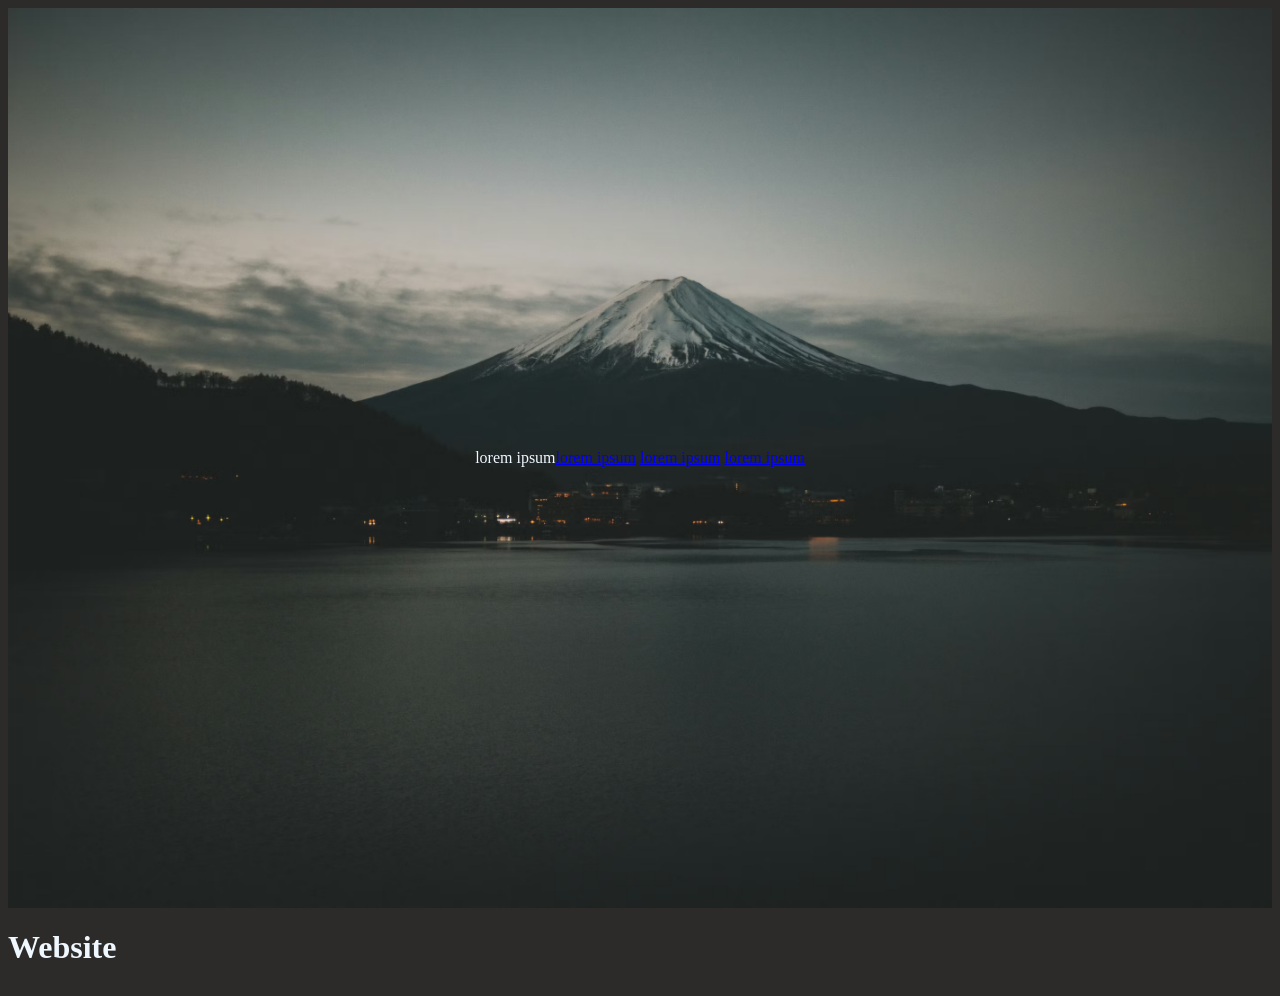
==== indexs.html @ 794d1484 "added img fixing header" ====
<!DOCTYPE html>
<html lang="en">

<head>
    <meta charset="UTF-8">
    <meta name="viewport" content="width=device-width, initial-scale=1.0">
    <title>Home</title>
    <link rel="stylesheet" href="styles.css">
</head>

<body>
    <div class="h-page">
        <div class="img1">
            <header>
                <div> lorem ipsum</div>
                <nav>
                    <a href="£">lorem ipsum</a>
                    <a href="£">lorem ipsum</a>
                    <a href="£">lorem ipsum</a>
                </nav>
            </header>
        </div>
        <main>
            <h1> Website</h1>

        </main>
</body>

</html>
---- styles.css ----
body {
    background-color: rgb(44, 43, 41);
}

.h-page {
    display: flex;
    flex-direction: column;
    /*justify-content: space-between;*/
    min-height: 100vh;
    color: aliceblue;
}

header {
    display: flex;
    justify-content: space-between;
    text-decoration: none;
}

.img1 {
    background-image: url(Background\ Img.avif);
    width: 100%;
    min-height: 100vh;
    background-size: cover;
    display: flex;
    justify-content: center;
    align-items: center;
}
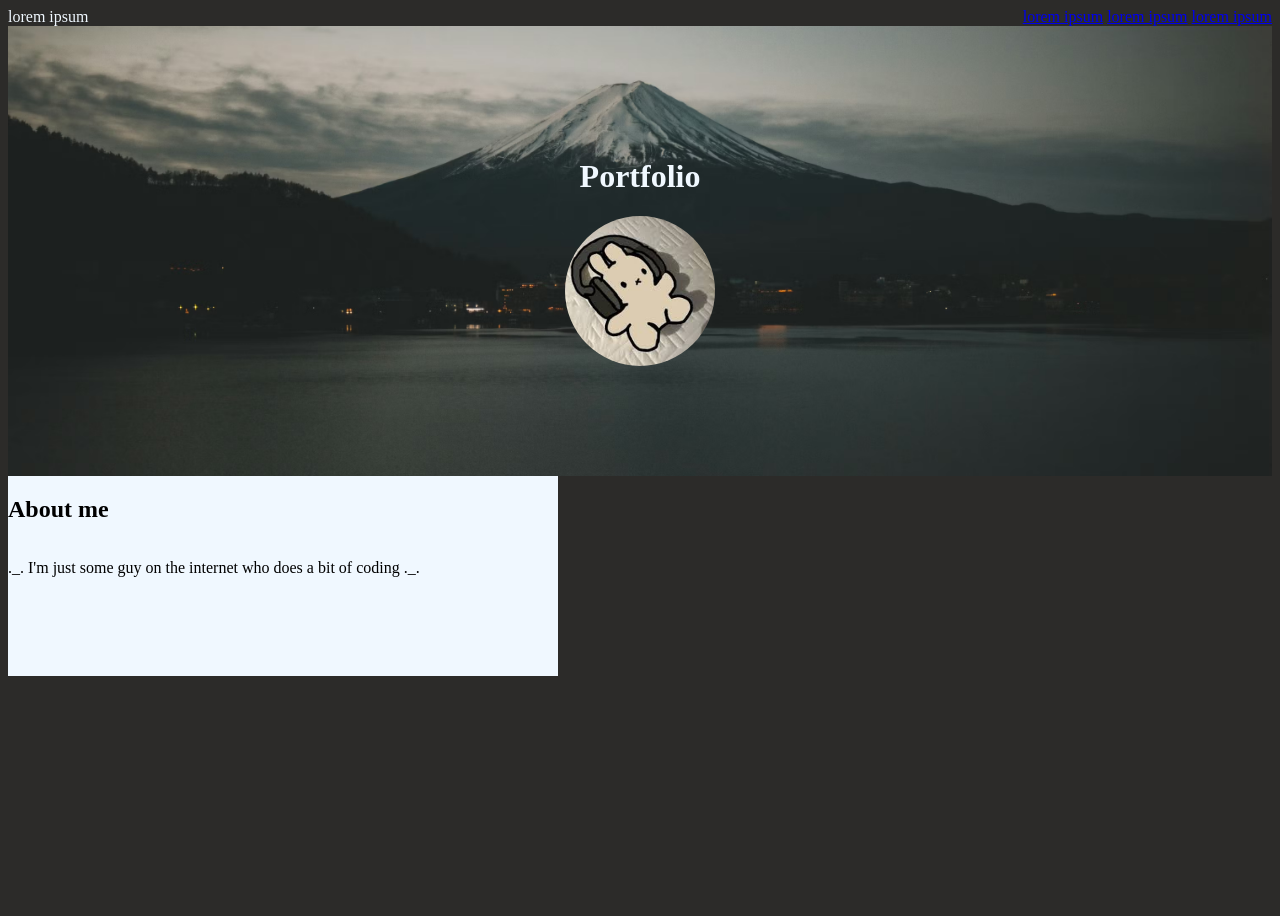
==== commit 452b6897: "Fixed title img and start on the about me" ====
--- a/indexs.html
+++ b/indexs.html
@@ -10,19 +10,25 @@
 
 <body>
     <div class="h-page">
-        <div class="img1">
-            <header>
-                <div> lorem ipsum</div>
-                <nav>
-                    <a href="£">lorem ipsum</a>
-                    <a href="£">lorem ipsum</a>
-                    <a href="£">lorem ipsum</a>
-                </nav>
-            </header>
-        </div>
+        <header>
+            <div> lorem ipsum</div>
+            <nav class="remove links">
+                <a href="£">lorem ipsum</a>
+                <a href="£">lorem ipsum</a>
+                <a href="£">lorem ipsum</a>
+            </nav>
+        </header>
         <main>
-            <h1> Website</h1>
-
+            <div class="img1">
+                <h1> Portfolio</h1>
+                <img class="pfp" src="pfp.jpg" alt="Ice1345 profile picture">
+            </div>
+            <!-- put more in the about me later-->
+            <div class="about-me">
+                <h2> About me</h2>
+                <p> ._. I'm just some guy on the internet who does a bit of coding ._.</p>
+                <img src="" alt="">
+            </div>
         </main>
 </body>
 
--- a/styles.css
+++ b/styles.css
@@ -1,3 +1,4 @@
+/* FIgure out font soon*/
 body {
     background-color: rgb(44, 43, 41);
 }
@@ -8,6 +9,7 @@
     /*justify-content: space-between;*/
     min-height: 100vh;
     color: aliceblue;
+    flex-wrap: wrap;
 }
 
 header {
@@ -19,9 +21,29 @@
 .img1 {
     background-image: url(Background\ Img.avif);
     width: 100%;
-    min-height: 100vh;
+    min-height: 50vh;
     background-size: cover;
     display: flex;
+    background-position: center;
+    align-items: center;
     justify-content: center;
-    align-items: center;
+    flex-direction: column;
+}
+
+.pfp {
+    border-radius: 50%;
+    width: 150px;
+    height: 150px;
+    display: flex;
+}
+
+/* change colours later just need to see how big the box is */
+/* how does borders work ):*/
+.about-me {
+    display: flex;
+    flex-direction: column;
+    background-color: aliceblue;
+    width: 550px;
+    height: 200px;
+    color: black;
 }
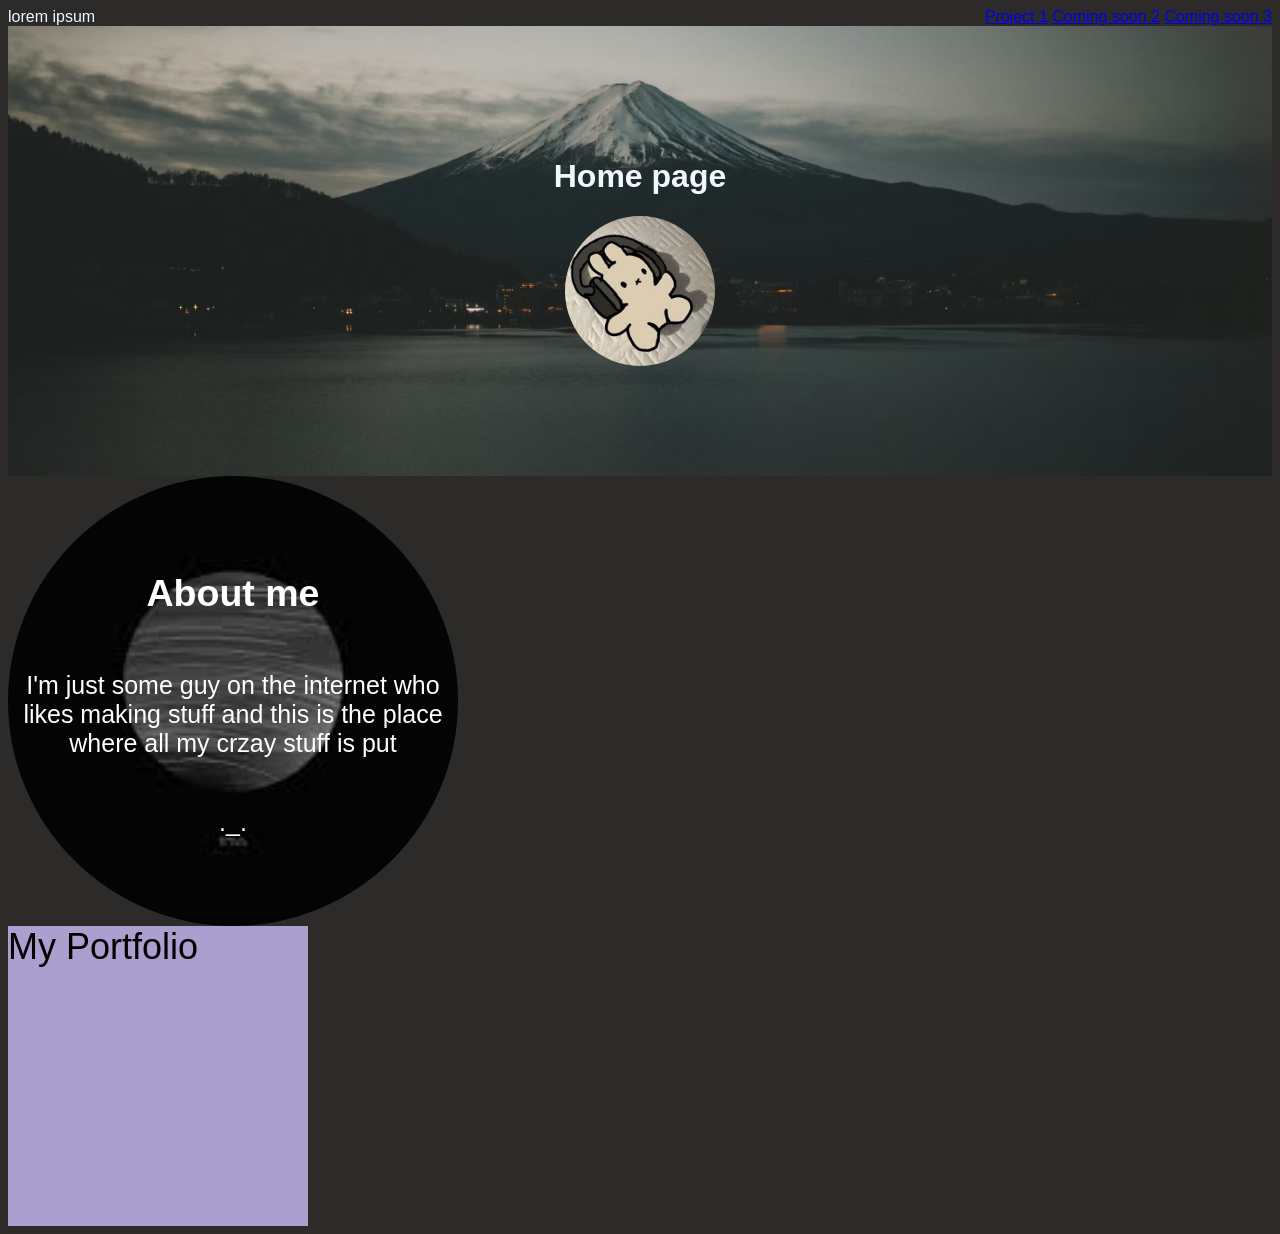
==== commit df0e5af5: "finalising the format of home page  and header" ====
--- a/indexs.html
+++ b/indexs.html
@@ -12,22 +12,29 @@
     <div class="h-page">
         <header>
             <div> lorem ipsum</div>
-            <nav class="remove links">
-                <a href="£">lorem ipsum</a>
-                <a href="£">lorem ipsum</a>
-                <a href="£">lorem ipsum</a>
+            <nav class="links-projects">
+                <a href="p1-website.html">Project 1</a>
+                <a href="£">Coming soon 2</a>
+                <a href="£">Coming soon 3</a>
             </nav>
         </header>
         <main>
             <div class="img1">
-                <h1> Portfolio</h1>
+                <h1> Home page</h1>
                 <img class="pfp" src="pfp.jpg" alt="Ice1345 profile picture">
             </div>
+
             <!-- put more in the about me later-->
             <div class="about-me">
                 <h2> About me</h2>
-                <p> ._. I'm just some guy on the internet who does a bit of coding ._.</p>
-                <img src="" alt="">
+                <p> I'm just some guy on the internet who likes making stuff and this is the place where all my crzay
+                    stuff is put </p>
+                <div class="face">
+                    <p> ._.</p>
+                </div>
+            </div>
+            <div class="more">
+                <div class="Project-1"> My Portfolio </div>
             </div>
         </main>
 </body>
--- a/styles.css
+++ b/styles.css
@@ -6,12 +6,13 @@
 .h-page {
     display: flex;
     flex-direction: column;
-    /*justify-content: space-between;*/
     min-height: 100vh;
     color: aliceblue;
     flex-wrap: wrap;
+    font-family: 'Montserrat', sans-serif;
 }
 
+/* ask about links not being able to be formated*/
 header {
     display: flex;
     justify-content: space-between;
@@ -37,13 +38,37 @@
     display: flex;
 }
 
-/* change colours later just need to see how big the box is */
-/* how does borders work ):*/
+/* find diffrent typography and img */
 .about-me {
+    background-image: url(idk.jpg);
     display: flex;
     flex-direction: column;
-    background-color: aliceblue;
-    width: 550px;
-    height: 200px;
+    background-color: rgb(20, 57, 89);
+    width: 50vh;
+    height: 50vh;
+    color: rgb(255, 255, 255);
+    border-radius: 999px;
+    background-size: cover;
+    display: flex;
+    background-position: center;
+    align-items: center;
+    justify-content: center;
+    flex-direction: column;
+    text-align: center;
+    font-size: 25px;
+}
+
+/* move this next to the about me */
+/* it will go text img of the portfolio */
+.more {
+    display: flex;
+    flex-direction: row;
+}
+
+.Project-1 {
+    width: 300px;
+    height: 300px;
+    background-color: rgb(170, 159, 207);
+    font-size: 36px;
     color: black;
 }
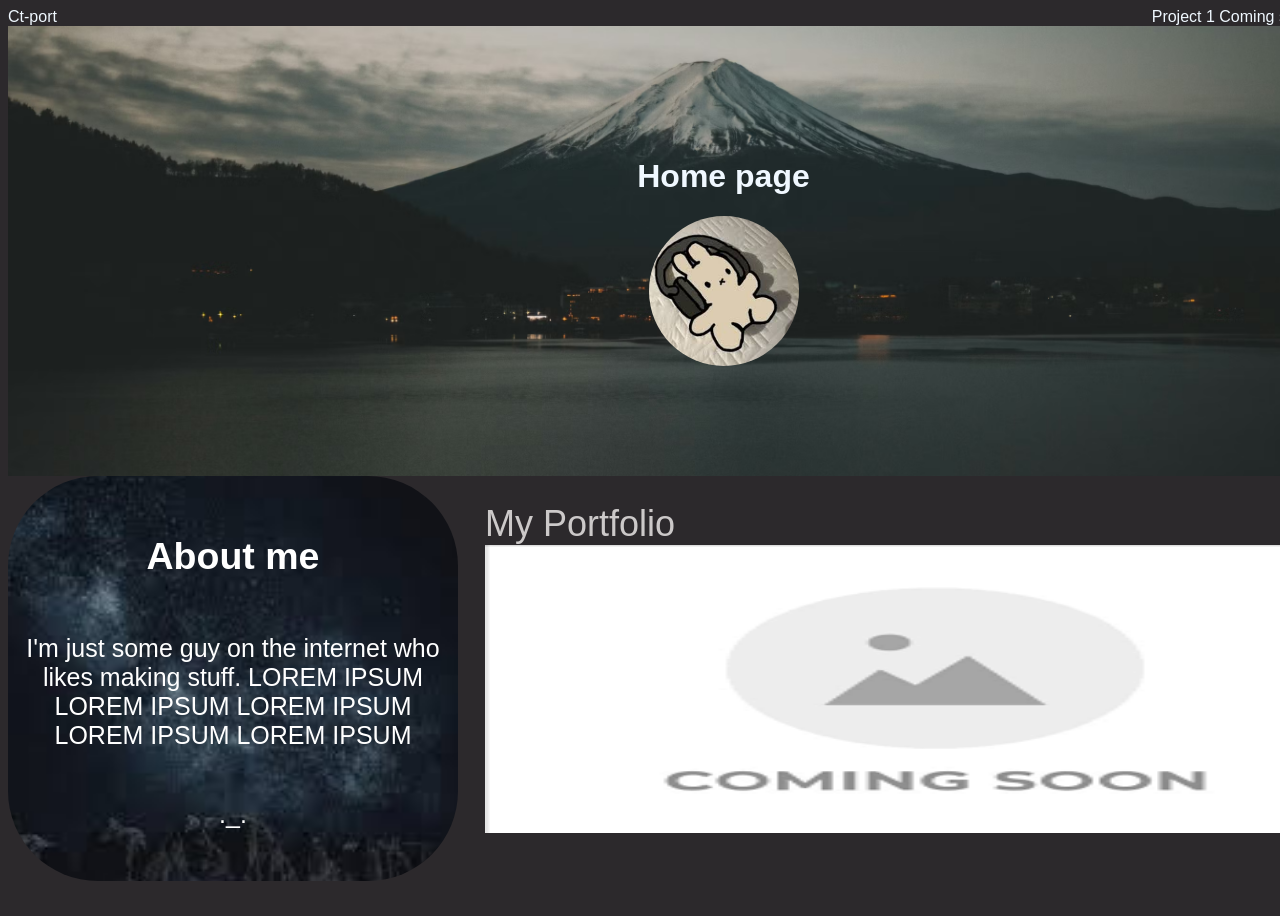
==== commit b344bcde: "Fixed formatting of home page" ====
--- a/indexs.html
+++ b/indexs.html
@@ -11,7 +11,7 @@
 <body>
     <div class="h-page">
         <header>
-            <div> lorem ipsum</div>
+            <div> Ct-port</div>
             <nav class="links-projects">
                 <a href="p1-website.html">Project 1</a>
                 <a href="£">Coming soon 2</a>
@@ -24,17 +24,21 @@
                 <img class="pfp" src="pfp.jpg" alt="Ice1345 profile picture">
             </div>
 
-            <!-- put more in the about me later-->
-            <div class="about-me">
-                <h2> About me</h2>
-                <p> I'm just some guy on the internet who likes making stuff and this is the place where all my crzay
-                    stuff is put </p>
-                <div class="face">
-                    <p> ._.</p>
+            <div class="flex-format">
+                <!-- put more in the about me later-->
+                <div class="about-me">
+                    <h2> About me</h2>
+                    <p> I'm just some guy on the internet who likes making stuff. LOREM IPSUM LOREM IPSUM LOREM IPSUM
+                        LOREM IPSUM LOREM IPSUM</p>
+                    <div class="face">
+                        <p> ._.</p>
+                    </div>
                 </div>
-            </div>
-            <div class="more">
-                <div class="Project-1"> My Portfolio </div>
+                <div class="more">
+                    <div class="Project-1"> My Portfolio
+                        <a href="p1-website.html"><img class="port-img" src="placeholder.png" alt="Portfolio "></a>
+                    </div>
+                </div>
             </div>
         </main>
 </body>
--- a/styles.css
+++ b/styles.css
@@ -1,6 +1,6 @@
 /* FIgure out font soon*/
 body {
-    background-color: rgb(44, 43, 41);
+    background-color: rgb(44, 41, 44);
 }
 
 .h-page {
@@ -16,7 +16,6 @@
 header {
     display: flex;
     justify-content: space-between;
-    text-decoration: none;
 }
 
 .img1 {
@@ -29,6 +28,7 @@
     align-items: center;
     justify-content: center;
     flex-direction: column;
+
 }
 
 .pfp {
@@ -40,35 +40,53 @@
 
 /* find diffrent typography and img */
 .about-me {
-    background-image: url(idk.jpg);
+    background-image: url(ct-img1.jpg);
     display: flex;
     flex-direction: column;
     background-color: rgb(20, 57, 89);
     width: 50vh;
-    height: 50vh;
+    height: 45vh;
     color: rgb(255, 255, 255);
-    border-radius: 999px;
+    border-radius: 90px;
     background-size: cover;
     display: flex;
     background-position: center;
-    align-items: center;
     justify-content: center;
     flex-direction: column;
     text-align: center;
     font-size: 25px;
+    padding: AUTO;
+    margin-top: auto;
+    margin-bottom: auto;
 }
 
 /* move this next to the about me */
 /* it will go text img of the portfolio */
 .more {
-    display: flex;
-    flex-direction: row;
+    align-self: center;
 }
 
+/*  move project 1 over*/
 .Project-1 {
-    width: 300px;
-    height: 300px;
-    background-color: rgb(170, 159, 207);
+    width: 103vh;
+    height: 39vh;
+    border-radius: 90px;
     font-size: 36px;
-    color: black;
+    color: rgb(204, 201, 201);
+    padding: 3vh;
+}
+
+.flex-format {
+    display: flex;
+    gap: 5vp;
+}
+
+.links-projects a {
+    text-decoration: none;
+    color: aliceblue;
+}
+
+.port-img {
+    width: 100vh;
+    height: 32vh;
 }
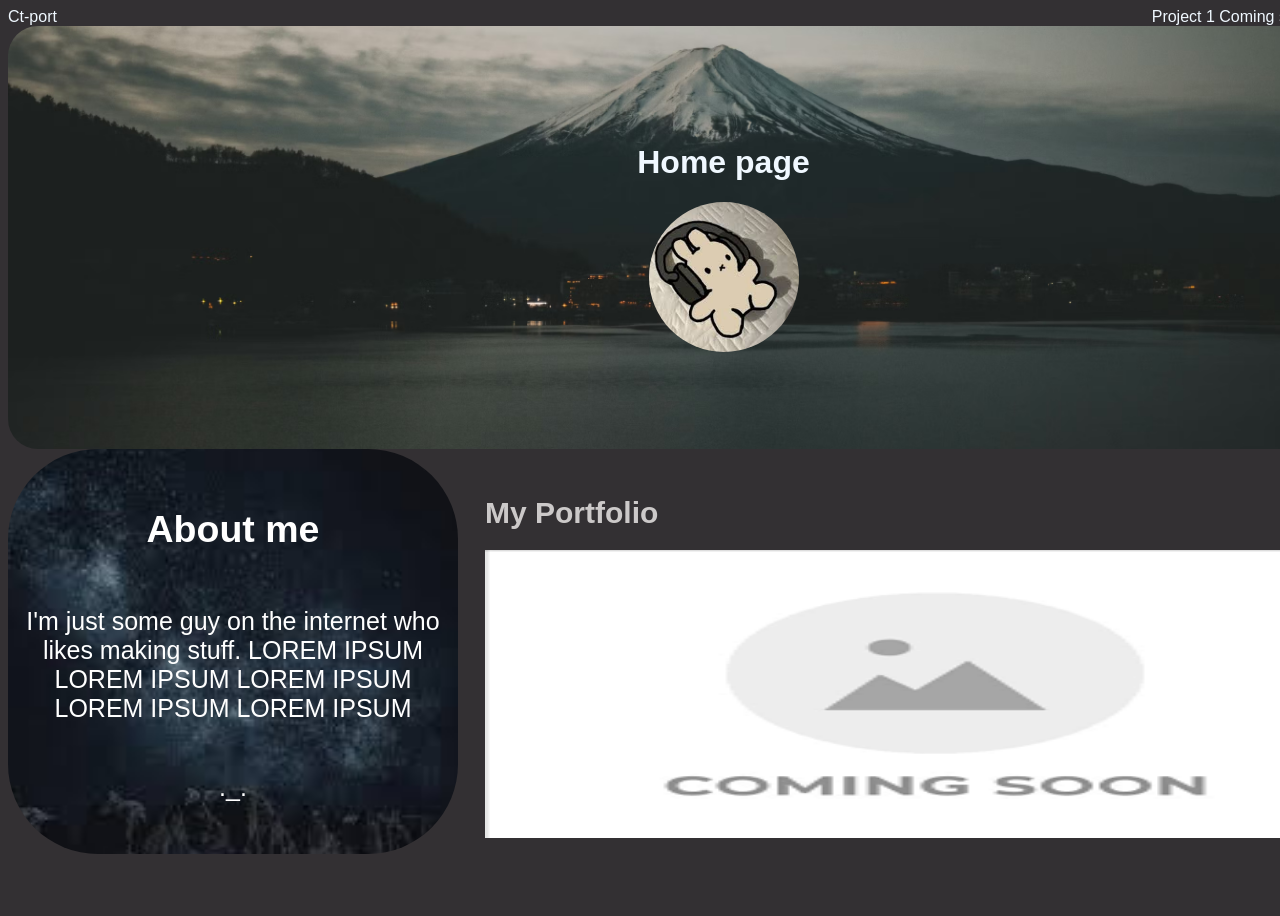
==== commit ec28871b: "Begining of second page" ====
--- a/indexs.html
+++ b/indexs.html
@@ -19,7 +19,7 @@
             </nav>
         </header>
         <main>
-            <div class="img1">
+            <div class="back-img1">
                 <h1> Home page</h1>
                 <img class="pfp" src="pfp.jpg" alt="Ice1345 profile picture">
             </div>
@@ -35,7 +35,9 @@
                     </div>
                 </div>
                 <div class="more">
-                    <div class="Project-1"> My Portfolio
+                    <div class="Project-1">
+                        <!-- make link to p1-->
+                        <h1>My Portfolio</h1>
                         <a href="p1-website.html"><img class="port-img" src="placeholder.png" alt="Portfolio "></a>
                     </div>
                 </div>
--- a/styles.css
+++ b/styles.css
@@ -1,6 +1,11 @@
-/* FIgure out font soon*/
+/* 
+Home css 6 - 96
+Project 1 css line 98 
+*/
+
 body {
-    background-color: rgb(44, 41, 44);
+    background-color: rgb(51, 48, 51);
+    font-family: 'Montserrat', sans-serif;
 }
 
 .h-page {
@@ -12,22 +17,22 @@
     font-family: 'Montserrat', sans-serif;
 }
 
-/* ask about links not being able to be formated*/
 header {
     display: flex;
     justify-content: space-between;
 }
 
-.img1 {
+.back-img1 {
     background-image: url(Background\ Img.avif);
     width: 100%;
-    min-height: 50vh;
+    min-height: 47vh;
     background-size: cover;
     display: flex;
     background-position: center;
     align-items: center;
     justify-content: center;
     flex-direction: column;
+    border-radius: 30px;
 
 }
 
@@ -42,22 +47,17 @@
 .about-me {
     background-image: url(ct-img1.jpg);
     display: flex;
-    flex-direction: column;
     background-color: rgb(20, 57, 89);
     width: 50vh;
     height: 45vh;
     color: rgb(255, 255, 255);
     border-radius: 90px;
     background-size: cover;
-    display: flex;
     background-position: center;
     justify-content: center;
     flex-direction: column;
     text-align: center;
     font-size: 25px;
-    padding: AUTO;
-    margin-top: auto;
-    margin-bottom: auto;
 }
 
 /* move this next to the about me */
@@ -74,6 +74,7 @@
     font-size: 36px;
     color: rgb(204, 201, 201);
     padding: 3vh;
+    font-size: 15px;
 }
 
 .flex-format {
@@ -89,4 +90,44 @@
 .port-img {
     width: 100vh;
     height: 32vh;
+}
+
+/* Project 1 beging */
+.h-page2 {
+    display: flex;
+    flex-direction: column;
+    min-height: 100vh;
+    flex-wrap: wrap;
+    font-family: 'Montserrat', sans-serif;
+    color: aliceblue;
+}
+
+.back-img2 {
+    background-image: url(background-img2.jpg);
+    width: 40%;
+    min-height: 47vh;
+    display: flex;
+    background-position: center;
+    align-items: center;
+    justify-content: center;
+    flex-direction: column;
+    border-radius: 30px;
+    background-size: cover;
+}
+
+.pfp-2 {
+    border-radius: 50%;
+    width: 120px;
+    height: 120px;
+    display: flex;
+}
+
+.Reflection {
+    width: 103vh;
+    height: 39vh;
+    border-radius: 90px;
+    font-size: 36px;
+    color: rgb(204, 201, 201);
+    padding: 3vh;
+    font-size: 15px;
 }
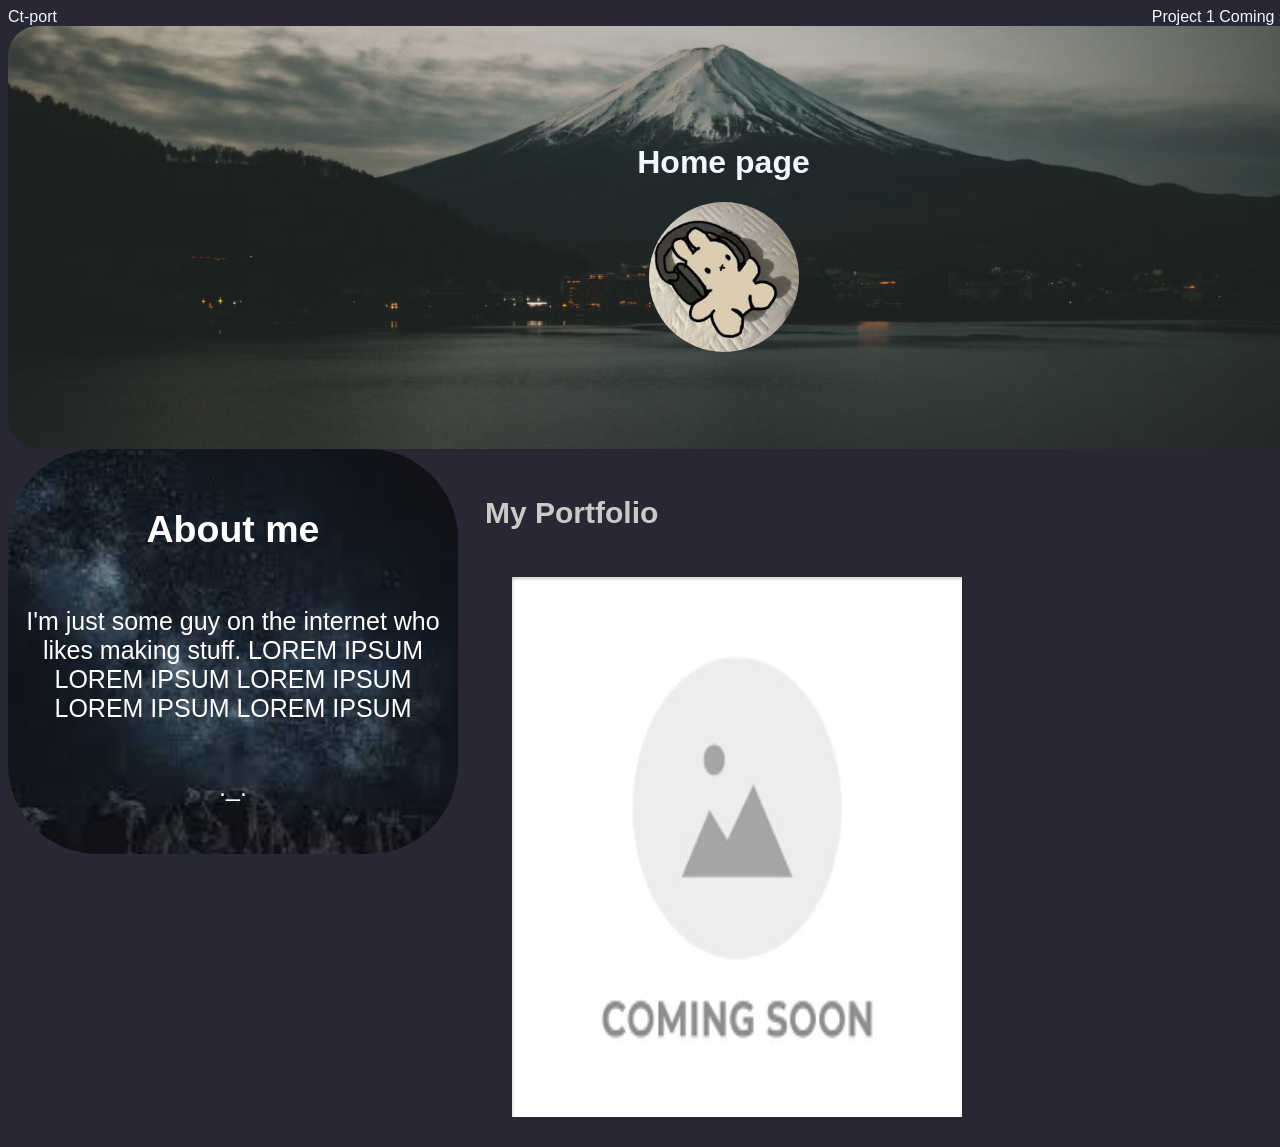
==== commit 33b8c6ee: "Completion of Layout 1 of portfolio" ====
--- a/indexs.html
+++ b/indexs.html
@@ -38,7 +38,7 @@
                     <div class="Project-1">
                         <!-- make link to p1-->
                         <h1>My Portfolio</h1>
-                        <a href="p1-website.html"><img class="port-img" src="placeholder.png" alt="Portfolio "></a>
+                        <a href="p1-website.html"><img class="port-img-p1" src="placeholder.png" alt="Portfolio "></a>
                     </div>
                 </div>
             </div>
--- a/styles.css
+++ b/styles.css
@@ -4,10 +4,16 @@
 */
 
 body {
-    background-color: rgb(51, 48, 51);
+    background-color: rgb(41, 39, 51);
     font-family: 'Montserrat', sans-serif;
 }
 
+header {
+    display: flex;
+    justify-content: space-between;
+}
+
+/* same for everything above  */
 .h-page {
     display: flex;
     flex-direction: column;
@@ -15,11 +21,6 @@
     color: aliceblue;
     flex-wrap: wrap;
     font-family: 'Montserrat', sans-serif;
-}
-
-header {
-    display: flex;
-    justify-content: space-between;
 }
 
 .back-img1 {
@@ -60,8 +61,6 @@
     font-size: 25px;
 }
 
-/* move this next to the about me */
-/* it will go text img of the portfolio */
 .more {
     align-self: center;
 }
@@ -93,6 +92,12 @@
 }
 
 /* Project 1 beging */
+.flex-format1 {
+    display: flex;
+    gap: 5vp;
+    flex-wrap: wrap;
+}
+
 .h-page2 {
     display: flex;
     flex-direction: column;
@@ -104,8 +109,8 @@
 
 .back-img2 {
     background-image: url(background-img2.jpg);
-    width: 40%;
-    min-height: 47vh;
+    width: 35%;
+    min-height: 45vh;
     display: flex;
     background-position: center;
     align-items: center;
@@ -130,4 +135,45 @@
     color: rgb(204, 201, 201);
     padding: 3vh;
     font-size: 15px;
+    flex-direction: row;
+}
+
+/* change formating for and move headings to middle of picture of coming soon */
+.Project-2-port1 {
+    width: 50%;
+    height: 39vh;
+    border-radius: 90px;
+    font-size: 36px;
+    color: rgb(204, 201, 201);
+    font-size: 15px;
+}
+
+.port-img-p1 {
+    width: 50vh;
+    height: 60vh;
+    padding: 3vh;
+}
+
+.Project-3-port1 {
+    width: 50%;
+    height: 39vh;
+    border-radius: 90px;
+    font-size: 36px;
+    color: rgb(204, 201, 201);
+    font-size: 15px;
+
+}
+
+.Project-4-port1 {
+    width: 50%;
+    height: 39vh;
+    border-radius: 90px;
+    font-size: 36px;
+    color: rgb(204, 201, 201);
+    font-size: 15px;
+}
+
+.flexfix1 {
+    flex-direction: row;
+    display: flex;
 }
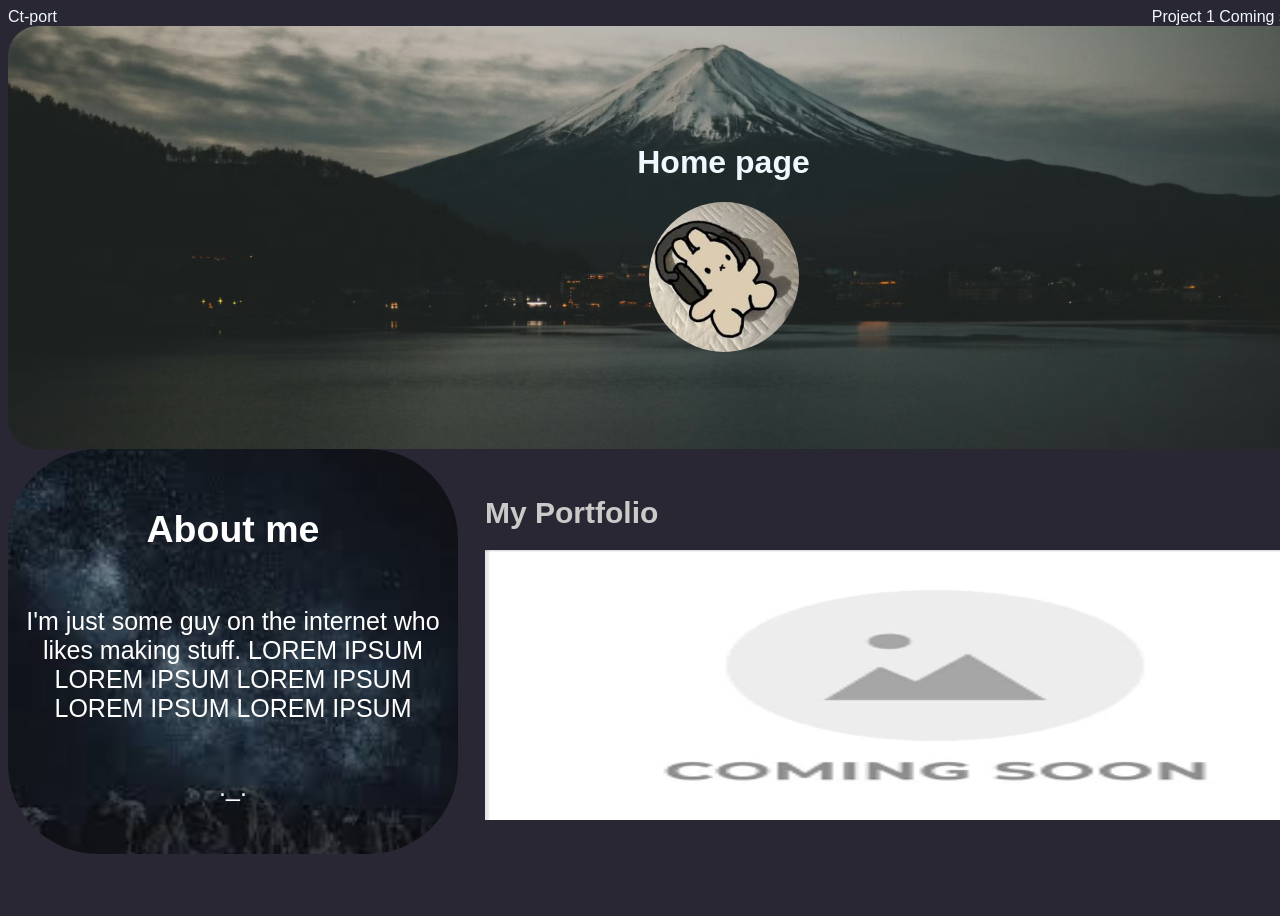
==== commit 18f8cc42: "hot fix to preview on home" ====
--- a/indexs.html
+++ b/indexs.html
@@ -38,7 +38,7 @@
                     <div class="Project-1">
                         <!-- make link to p1-->
                         <h1>My Portfolio</h1>
-                        <a href="p1-website.html"><img class="port-img-p1" src="placeholder.png" alt="Portfolio "></a>
+                        <a href="p1-website.html"><img class="port-img-home" src="placeholder.png" alt="Portfolio "></a>
                     </div>
                 </div>
             </div>
--- a/styles.css
+++ b/styles.css
@@ -107,6 +107,11 @@
     color: aliceblue;
 }
 
+.port-img-home {
+    width: 100vh;
+    height: 30vh;
+}
+
 .back-img2 {
     background-image: url(background-img2.jpg);
     width: 35%;
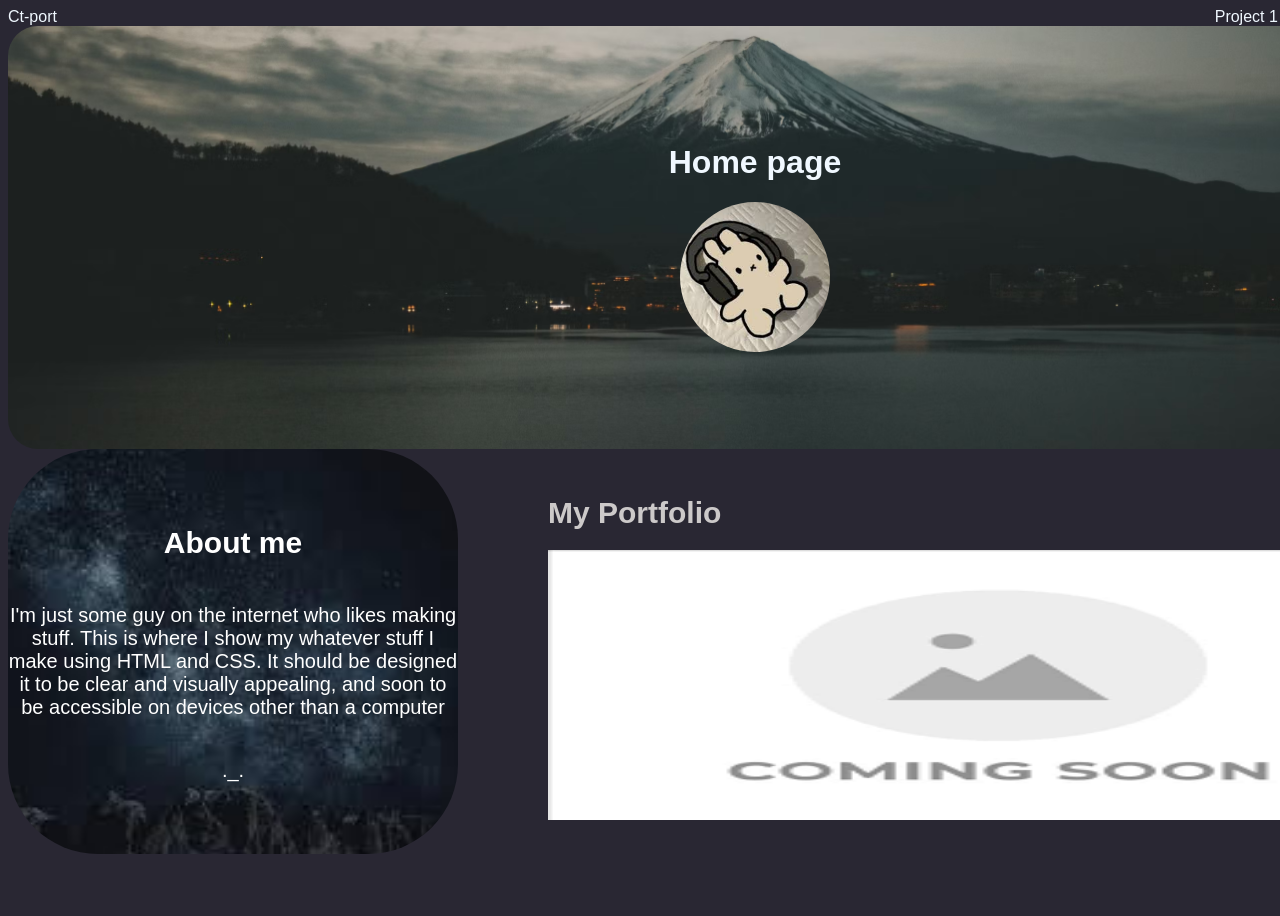
==== commit 0cadb3d1: "Completion of about me and Reflection" ====
--- a/indexs.html
+++ b/indexs.html
@@ -28,15 +28,15 @@
                 <!-- put more in the about me later-->
                 <div class="about-me">
                     <h2> About me</h2>
-                    <p> I'm just some guy on the internet who likes making stuff. LOREM IPSUM LOREM IPSUM LOREM IPSUM
-                        LOREM IPSUM LOREM IPSUM</p>
+                    <p> I'm just some guy on the internet who likes making stuff. This is where I show my whatever stuff
+                        I make using HTML and CSS. It should be designed it to be clear and visually appealing, and soon
+                        to be accessible on devices other than a computer </p>
                     <div class="face">
                         <p> ._.</p>
                     </div>
                 </div>
                 <div class="more">
                     <div class="Project-1">
-                        <!-- make link to p1-->
                         <h1>My Portfolio</h1>
                         <a href="p1-website.html"><img class="port-img-home" src="placeholder.png" alt="Portfolio "></a>
                     </div>
--- a/styles.css
+++ b/styles.css
@@ -58,14 +58,14 @@
     justify-content: center;
     flex-direction: column;
     text-align: center;
-    font-size: 25px;
+    font-size: 20px;
 }
 
 .more {
     align-self: center;
 }
 
-/*  move project 1 over*/
+
 .Project-1 {
     width: 103vh;
     height: 39vh;
@@ -74,6 +74,7 @@
     color: rgb(204, 201, 201);
     padding: 3vh;
     font-size: 15px;
+    padding-left: 10vh;
 }
 
 .flex-format {
@@ -91,7 +92,7 @@
     height: 32vh;
 }
 
-/* Project 1 beging */
+/* CSS for p1-website */
 .flex-format1 {
     display: flex;
     gap: 5vp;
